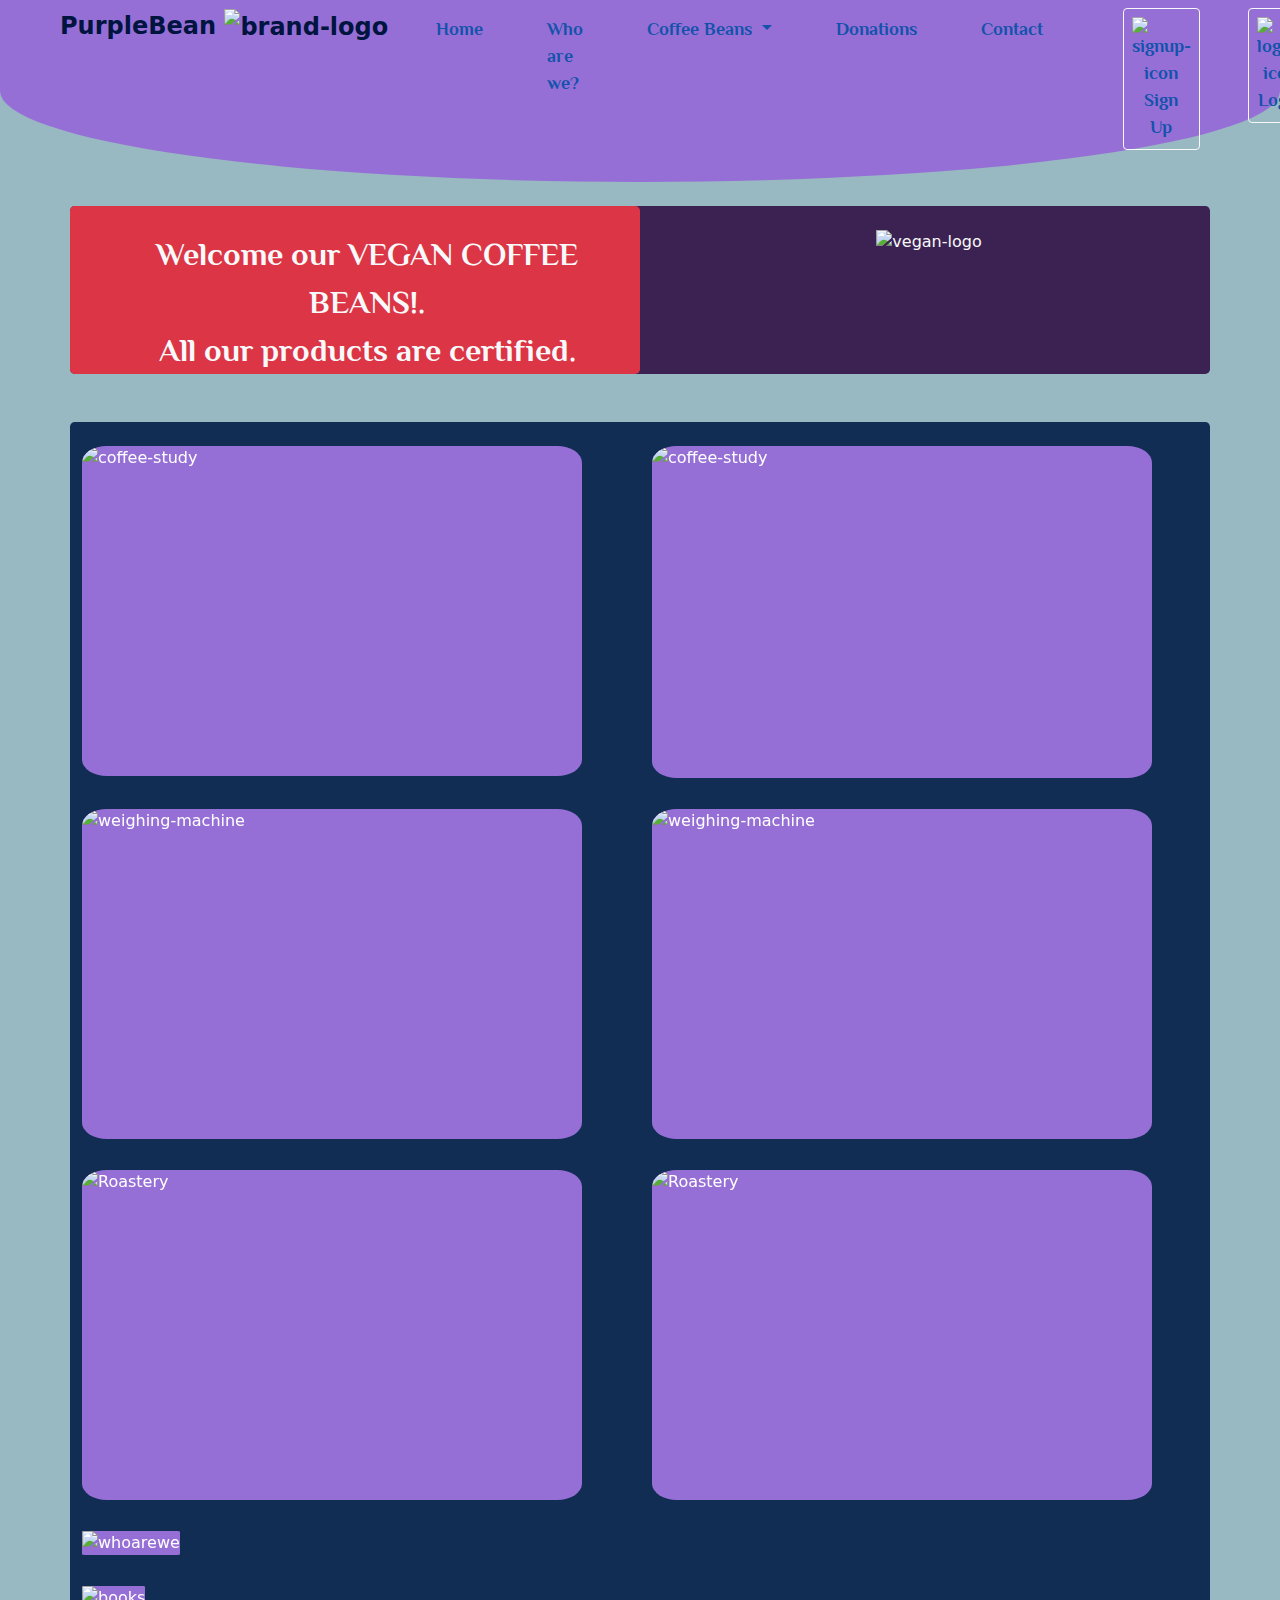
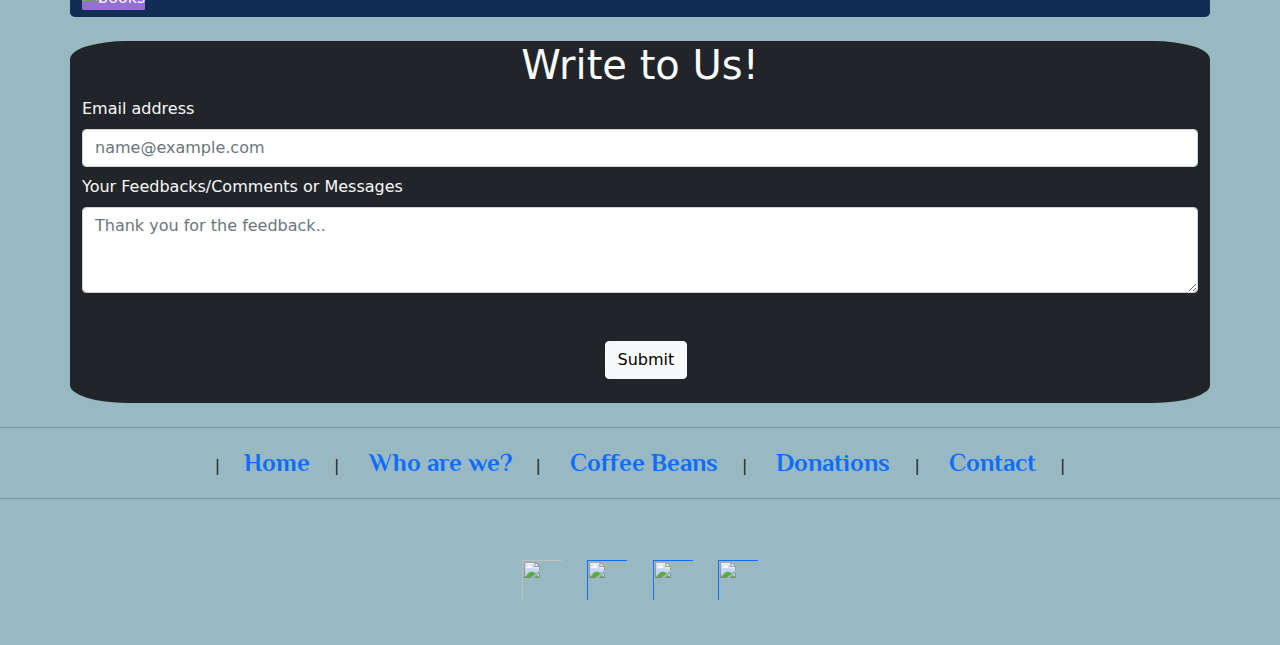
==== index.html @ 254420a0 "First Deployment!" ====
<!DOCTYPE html>
  <html lang="en">
    <head>
      <meta charset="UTF-8">
      <meta http-equiv="X-UA-Compatible" content="IE=edge">
      <meta name="viewport" content="width=device-width, initial-scale=1.0">
        <title>PurpleBean: Buy Daily Roasted Coffee!</title>
          <link rel="stylesheet" href="bootstrap.css" />
          <link rel="stylesheet" href="style.css" />
          <link rel="preconnect" href="https://fonts.googleapis.com">
          <link rel="preconnect" href="https://fonts.gstatic.com" crossorigin>
          <link href="https://fonts.googleapis.com/css2?family=Philosopher:ital@1&display=swap" rel="stylesheet">
          <link rel="stylesheet" href="icon.css">
          <link rel="stylesheet" href="imagehover.css" />
    </head>

    <!-- Menu Navbar -->
  <body>
    <div class="back">
    <nav class="navbar navbar-expand-lg covering">
      <div class="container-fluid"
      id="home">
        <button 
        class="navbar-toggler mx-auto" 
        type="button" 
        data-bs-toggle="collapse" 
        data-bs-target="#navbarSupportedContent" 
        aria-controls="navbarSupportedContent" 
        aria-expanded="false" 
        aria-label="Toggle navigation">
          <img 
          src="https://cdn3.iconfinder.com/data/icons/wpzoom-developer-icon-set/500/109-256.png" 
          alt="toggle-icon"
          class="coffee-toggle" />
        </button>
        <div class="collapse navbar-collapse" id="navbarSupportedContent">
          <ul class="navbar-nav mx-auto mb-4 ">
            <li class="nav-item me-5">
              <li class="nav-item me-5">
                <a class="navbar-brand me-2" href="#home">
                PurpleBean
                <img 
                src="https://cdn2.iconfinder.com/data/icons/barista/256/barista-icons_coffeepot-128.png" 
                alt="brand-logo" 
                class="coffee-pot">
              </a>
            </li>
            <li>
              <a 
              class="nav-link active me-5" 
              aria-current="page" 
              href="#home"
              >
              Home
            </a>
            </li>
            <li class="nav-item me-5">
              <a class="nav-link" 
              href="#whoarewe"
              >
              Who are we?
            </a>
            </li>
            <li class="nav-item me-5 dropdown">
              <a 
              class="nav-link dropdown-toggle" 
              href="#" id="navbarDropdown" 
              role="button" 
              data-bs-toggle="dropdown" 
              aria-expanded="false">
                Coffee Beans
              </a>
              <ul class="dropdown-menu" aria-labelledby="navbarDropdown">
                <li><a class="dropdown-item" href="#content1">ETHIOPIA</a></li>
                <li><a class="dropdown-item" href="#content2">GUATEMALA</a></li>
                <li><a class="dropdown-item" href="#content3">VENEZUELA</a></li>
                <li><a class="dropdown-item" href="#content4">COLOMBIA</a></li>
              </ul>
            </li>
            <li class="nav-item me-5">
              <a class="nav-link" href="#donations" tabindex="-1" aria-disabled="true">Donations</a>
            </li>
            <li class="nav-item me-5">
              <a 
              class="nav-link" 
              href="#exampleFormControlInput1" 
              tabindex="-1" 
              aria-disabled="true"
              >Contact</a>
            </li>
              <li class="nav-item me-5 personal ms-4">
                <button 
                href="#" 
                class="nav-link btn btn-outline-light"
                 tabindex="-1" 
                 aria-disabled="true"
                 ><img 
                 src="https://cdn0.iconfinder.com/data/icons/users-android-l-lollipop-icon-pack/24/add_user-512.png" 
                 alt="signup-icon" 
                 class="signup"
                 > <br />
                  Sign Up
              </button>
                </li>
              <li class="nav-item me-5 personal">
                <button 
                href="#" 
                class="nav-link btn btn-outline-light"
                 tabindex="-1" 
                 aria-disabled="true"
                 >
                 <img 
                 src="https://cdn0.iconfinder.com/data/icons/users-android-l-lollipop-icon-pack/24/user-512.png" 
                 alt="login-icon" 
                 class="login"
                 > <br />
                  Login
                </button>
              </li>
          </ul>
        </div>
      </div>
    </nav>
    <div class="container link-light rounded-3 hei">
      <div class="row mt-4 mb-5">
        <div class="col  bg-danger rounded-3">
          <p class="text-center m-auto welcome mt-4 ms-4">
            Welcome our VEGAN COFFEE BEANS!. <br />
            All our products are certified.
          </p>
        </div>
        <div class="col text-center m-auto mb-4 mt-3">
          <img 
            src="https://cdn.shortpixel.ai/spai4/w_300+q_lossless+ret_img+to_webp/https://www.v-label.eu/wp-content/uploads/2017/09/vegan_preview.png" 
            alt="vegan-logo"  
            class="veganlogo ms-2 mt-2 mb-2" /> 
        </div>
        
      </div>
    </div>
    <!-- Navbar Menu end-->

       <div class="container hei2 rounded-3">
        

            <!-- Content1  Espresso -->
            <div class="row">
            <div class="col firstContent mt-4" id="content1">
              <figure 
              class="content1 imghvr-zoom-out-flip-horiz"
              >
                <img 
                src="https://images.pexels.com/photos/4829072/pexels-photo-4829072.jpeg?auto=compress&cs=tinysrgb&dpr=2&h=650&w=940https://images.pexels.com/photos/4829080/pexels-photo-4829080.jpeg?auto=compress&cs=tinysrgb&dpr=1&w=500" 
                alt="coffee-study" 
                class="content1img"
                >
                <figcaption>
                  <h3 class="ih-fade-down ih-delay-sm text-center m-auto">
                    ETHIOPIA
                  </h3>
                  <h1 class="ih-zoom-in ih-delay-md mt-5 text-center text-warning">
                    <i><del>15$</del><br />
                    12.50$</i>
                    </h1>
                  <h3 class="text-center">
                    <button 
                    type="button"
                    class="btn btn-dark"
                    >SHOP NOW
                  </button><br /><br />250gr Espresso!</h3>
                </figcaption>
              </figure>
            </div>

            <!-- Content2 Filter Coffee -->
            <div class="col secondContent mt-4"
            id="content2">
              <figure 
              class="imghvr-shutter-out-diag-2 content2"
              >
                <img 
                src="https://images.pexels.com/photos/4829079/pexels-photo-4829079.jpeg?auto=compress&cs=tinysrgb&dpr=2&h=650&w=940" 
                alt="coffee-study" 
                class="content1img"
                >
                <figcaption>
                  <h3 class="ih-fade-down ih-delay-sm text-center m-auto">
                    GUATEMALA
                  </h3>
                  <h1 class="ih-zoom-in ih-delay-md mt-5 text-center text-warning">
                    <i><del>14$</del><br />
                    11.50$</i>
                    </h1>
                  <h3 class="text-center"><button
                    type="button"
                    class="btn btn-dark"
                    >SHOP NOW
                  </button> <br />250gr Filter Coffee!</u></h3>
                </figcaption>
              </figure>
            </div>
            </div>

            <div class="row">
              <div class="col thirdContent mt-4"
              id="content3">
                <figure 
                class="imghvr-flip-horiz content3"
                >
                  <img 
                  src="https://images.pexels.com/photos/9329115/pexels-photo-9329115.jpeg?auto=compress&cs=tinysrgb&dpr=2&h=650&w=940" 
                  alt="weighing-machine" 
                  class="content1img"
                  >
                  <figcaption>
                    <h3 class="ih-fade-down ih-delay-sm text-center m-auto">
                      VENEZUELA
                    </h3>
                    <h1 class="ih-zoom-in ih-delay-md mt-5 text-center text-warning">
                      <i><del>14$</del><br />
                      11.50$</i>
                      </h1>
                      <h3 class="text-center"><button 
                        type="button"
                        class="btn btn-dark"
                        >SHOP NOW
                      </button><br />250gr Filter Coffee!</u></h3>
                  </figcaption>
                </figure>
              </div>
              <div class="col thirdContent mt-4"
              id="content4">
                <figure 
                class="imghvr-flip-diag-1 content4"
                >
                  <img 
                  src="https://images.pexels.com/photos/4820654/pexels-photo-4820654.jpeg?auto=compress&cs=tinysrgb&h=750&w=1260" 
                  alt="weighing-machine" 
                  class="content1img"
                  >
                  <figcaption>
                    <h3 class="ih-fade-down ih-delay-sm text-center m-auto">
                      COLOMBIA
                    </h3>
                    <h1 class="ih-zoom-in ih-delay-md mt-5 text-center text-warning">
                      <i><del>12$</del><br />
                      10.50$</i>
                      </h1>
                      <h3 class="text-center"><button 
                        type="button"
                        class="btn btn-dark"
                        >SHOP NOW
                      </button> <br />250gr Filter Coffee!</h3>
                  </figcaption>
                </figure>
              </div>
            </div>
            <div class="row">
              <div class="col thirdContent mt-4 ">
                <figure 
                class="imghvr-fold-right content3"
                >
                  <img 
                  src="https://images.pexels.com/photos/894695/pexels-photo-894695.jpeg?auto=compress&cs=tinysrgb&dpr=2&h=650&w=940" 
                  alt="Roastery" 
                  class="content1img"
                  >
                  <figcaption>
                    <h2 class="ih-fade-down ih-delay-sm text-center m-auto">
                      Roastery Process
                    </h2>
                    <h4 class="text-center m-auto mt-5">Roastery is one of the biggest important and enjoyable step for us. Firstly because it smells delicious! <br /> We can call this is like oven in which the appetising cake is baked! <br /> And this is so exciting. </h4>
                    <h3 class="text-center m-auto mt-5">Come and bake us!:)</h3>
                  </figcaption>
                </figure>
              </div>
              <div class="col thirdContent mt-4 "
              id="donations">
                <figure 
                class="imghvr-blur content4"
                >
                  <img 
                  src="https://images.pexels.com/photos/6591164/pexels-photo-6591164.jpeg?auto=compress&cs=tinysrgb&dpr=2&h=650&w=940" 
                  alt="Roastery" 
                  class="content1img"
                  >
                  <figcaption>
                    <h2 class="ih-fade-down ih-delay-sm text-center m-auto">
                      Social Responsibilities and Donations!
                    </h2>
                    <h5 class="text-center m-auto mt-5">We give and accept some donations annualy.  <br />For Sustainable Agriculture and Farm donations. </h5>
                  </figcaption>
                </figure>
              </div>
            </div>
            <div class="row">
              <div class="col thirdContent mt-4"
              id="whoarewe">
                <figure 
                class="imghvr-shutter-in-horiz tinycafe"
                >
                  <img 
                  src="https://images.pexels.com/photos/4913361/pexels-photo-4913361.jpeg?auto=compress&cs=tinysrgb&dpr=2&h=650&w=940" 
                  alt="whoarewe" 
                  class="content2img"
                  >
                  <figcaption  class="who1">
                    <h3 class="m-auto mt-1 text-center who1">Who are we?</h3>
                    <h5 class="m-auto mt-1 text-center who1"><i>We are married couple who are doing their job very lovely. <br /> We are coming from the outside of this sector for job! <br /> (We dont use the "job" word actually, we generally call "passion" instead of this.)<br /> Both of us have Bachelor Degree in Social Sciences.<br /> At the same time one of us Teacher and the other one is also Insurer. <br /> We are waiting for you to the meet!</i></h5>
                    <h1 class="ih-fade-down ih-delay-sm text-center m-auto mt-1 who1">
                      COME VISIT US AT OUR PLACE!
                    </h1>
                    <h2 class="m-auto mt-1 text-center who1"><u>PurpleBean</u> <br />
                      R 80 <br />
                      Brussels <br />
                      BELGIUM</h2>
                  </figcaption>
                </figure>
              </div>
            </div>
            <div class="row">
              <div class="col thirdContent mt-4"
              id="whoarewe">
                <figure 
                class="imghvr-zoom-in tinycafe"
                >
                  <img 
                  src="https://images.pexels.com/photos/2765617/pexels-photo-2765617.jpeg?auto=compress&cs=tinysrgb&dpr=2&h=650&w=940" 
                  alt="books" 
                  class="content2img"
                  >
                  <figcaption  class="who1">
                    <h3 class="m-auto mt-1 text-center who1"><u>Second-hand Books</u></h3>
                    <h5 class="m-auto mt-1 text-center who1 mb-5">We also have a tiny bookshelf inside of our cafe so that <br /> you can purchase books and you can donate<br /> or send your books to us.<br /> Thus, we can supply them to new readers! </i></h5>
                    <h1 class="ih-fade-down ih-delay-sm text-center m-auto mt-1 who1">
                      <img 
                      src="https://cdn2.iconfinder.com/data/icons/font-awesome/1792/hand-o-down-256.png" 
                      alt=""
                      class="img-fluid secondhandbook"><u>
                        CONTACT US!
                      </u>
                    </h1>
                  </figcaption>
                </figure>
              </div>
            </div>
            </div>
            <!-- Contacts Area/Write Us -->
              <div class="container">
                <div class="col-md-12 mb-4 mt-4">
                  <div class="row contct bg-dark link-light">
                    <h1 class="text-center">Write to Us!</h1>
                    <div class="mb-2 ">
                      <label 
                      for="exampleFormControlInput1" 
                      class="form-label"
                      >Email address
                    </label>
                      <input 
                      type="email" 
                      class="form-control" 
                      id="exampleFormControlInput1" 
                      placeholder="name@example.com">
                    </div>
                    <div class="mb-5 ">
                      <label 
                      for="exampleFormControlTextarea1" 
                      class="form-label"
                      >Your Feedbacks/Comments or Messages
                    </label>
                      <textarea 
                      class="form-control" 
                      id="exampleFormControlTextarea1" 
                      rows="3"
                      placeholder="Thank you for the feedback.."
                      ></textarea>
                    </div>
                    <div class="col-md-1 m-auto mb-4">
                      <button
                      type="button"
                      class="btn btn-light "
                      >Submit
                    </button></div>
                  </div>
                </div>
              </div>
              <!--Footer -->
              <footer class="m-auto text-center">
                <hr />
                |<a href="#home" class="footer-1 m-lg-4">Home</a>|
                <a href="#whoarewe" class="footer-1 m-lg-4">Who are we?</a>|
                <a href="#navbarDropdown" class="footer-1 m-lg-4">Coffee Beans</a>|
                <a href="#donations" class="footer-1 m-lg-4">Donations</a>|
                <a href="#contact2" class="footer-1 m-lg-4">Contact</a>|
                <hr />
              </footer>
              <div 
              class="row m-auto justify-content-center"
              id="contact2"
              >
                <div class="col-md-12 m-auto text-center ">
                  <a href="#"><img src="https://cdn2.iconfinder.com/data/icons/social-media-2285/512/1_Linkedin_unofficial_colored_svg-256.png" alt="" class="logos"></a>
                  <a href=""><img src="https://cdn2.iconfinder.com/data/icons/social-media-2285/512/1_Instagram_colored_svg_1-128.png" alt="" class="logos"></i></a>
                  <a href=""><img src="https://cdn1.iconfinder.com/data/icons/logotypes/32/circle-facebook_-256.png" alt="" class="logos"></a>
                  <a href=""><img src="https://cdn1.iconfinder.com/data/icons/logotypes/32/twitter-256.png" alt=""  class="logos"></a>
              </div> 
       </div>
      </div>
    
          
        
      
 
    <script src="popper.js"></script>
    <script src="bootstrap.js"></script>  
    <script src="bootstrap.js.map"></script>
    <script src="script.js"></script>
  </body>
</html>
---- style.css ----
@import url("https://fonts.googleapis.com/css2?family=Righteous&display=swap");

.covering {
  background-color: #966fd6;
  border-bottom-left-radius: 50%;
  border-bottom-right-radius: 50%;
}
.nav-link {
  color: #1352ab;
  font-weight: bold;
  font-family: "Philosopher", sans-serif;
  font-size: large;
}
.navbar-brand {
  color: #001440;
  font-weight: bolder;
  font-size: x-large;
}

.dropdown-menu {
  background-color: #b7a5d9;
  font-weight: bolder;
  font-size: x-large;
  font-family: "Righteous", cursive;
  letter-spacing: 3px;
}

.nav-link:hover {
  color: violet;
}
.navbar-brand:hover {
  color: violet;
}

/*Responsive Options */
@media (max-width: 768px) {
  .covering {
    border-bottom-left-radius: 0%;
    border-bottom-right-radius: 0%;
  }
  .nav-item {
    margin-top: 15px;
    transition: all 0.9s ease;
    text-align: center;
  }
  .nav-link:hover {
    color: violet;
  }
  .dropdown-menu:hover {
    color: violet;
    font-family: "Philosopher", sans-serif;
    font-weight: bolder;
  }
  .nav-item:hover {
    padding-left: 40px;
  }
  .navbar-brand:hover {
    color: violet;
  }
  .nav-link {
    text-align: center;
  }
  .content1 {
    text-align: center;
  }
  .who1 {
    margin: 0%;
    padding: 0%;
    font-size: small;
    text-align: justify;
  }
  .secondhandbook {
    height: 100px;
    width: 100px;
  }
  .badge {
    font-size: 10px;
    transition: all 0.9s ease;
    font-family: "Philosopher", sans-serif;
  }
}
/*Responsive Options ends */

.coffee-pot {
  height: 50px;
  width: 50px;
}
.coffee-toggle {
  height: 50px;
  width: 50px;
}
.content1 {
  border-radius: 5%;
  height: 330px;
  width: 500px;
  margin-bottom: 30px;
}

.content2 {
  border-radius: 5%;
  height: 332px;
  width: 500px;
}

.content3 {
  border-radius: 5%;
  height: 330px;
  width: 500px;
}

.content4 {
  border-radius: 5%;
  height: 330px;
  width: 500px;
}
.tinycafe {
  border-radius: 3%;
}

.signup {
  height: 25px;
  width: 25px;
}
.login {
  height: 25px;
  width: 25px;
}
.veganlogo {
  height: 150px;
  width: 150px;
}

.welcome {
  font-size: xx-large;
  font-family: "Philosopher", sans-serif;
  font-weight: bolder;
}

.hei {
  background-color: #3c2252;
}
.hei2 {
  background-color: #112d54;
}

.contct {
  border-radius: 5%;
}

.logos {
  height: 50px;
  width: 50px;
  margin: 5px;
  padding: 5px;
  margin-bottom: 40px;
  margin-top: 40px;
}
.back {
  background-color: #98b8c2;
}

.footer-1 {
  font-size: 25px;
  transition: all 0.9s ease;
  font-family: "Philosopher", sans-serif;
  text-decoration: none;
  font-weight: bold;
}

.footer-1:hover {
  transition: all 0.9s ease;
  color: red;
}
---- icon.css ----
@font-face {
  font-family: 'icomoon';
  src:  url('fonts/icomoon.eot?p8j9nh');
  src:  url('fonts/icomoon.eot?p8j9nh#iefix') format('embedded-opentype'),
    url('fonts/icomoon.ttf?p8j9nh') format('truetype'),
    url('fonts/icomoon.woff?p8j9nh') format('woff'),
    url('fonts/icomoon.svg?p8j9nh#icomoon') format('svg');
  font-weight: normal;
  font-style: normal;
  font-display: block;
}

[class^="icon-"], [class*=" icon-"] {
  /* use !important to prevent issues with browser extensions that change fonts */
  font-family: 'icomoon' !important;
  speak: never;
  font-style: normal;
  font-weight: normal;
  font-variant: normal;
  text-transform: none;
  line-height: 1;

  /* Better Font Rendering =========== */
  -webkit-font-smoothing: antialiased;
  -moz-osx-font-smoothing: grayscale;
}

.icon-coffee:before {
  content: "\e901";
}
.icon-PurpleBean:before {
  content: "\e9a2";
}
.icon-buymeacoffee:before {
  content: "\e900";
  color: #ff813f;
}
---- imagehover.css ----
@charset "UTF-8";
/*!
 * ImageHover.css - http://www.imagehover.io
 * Version 2.0
 * Author: Ciarán Walsh

 * Made available under a MIT License:
 * http://www.opensource.org/licenses/mit-license.php

 */
[class^="imghvr-"],
[class*=" imghvr-"] {
    position: relative;
    display: inline-block;
    margin: 0;
    max-width: 100%;
    background: rgba(0, 151, 19, 0.1);
    background-color: #966FD6;
    color: #fff;
    overflow: hidden;
    -webkit-backface-visibility: hidden;
    backface-visibility: hidden;
    -moz-osx-font-smoothing: grayscale;
    -webkit-transform: translateZ(0);
            transform: translateZ(0);
}

[class^="imghvr-"] > img,
[class*=" imghvr-"] > img {
    vertical-align: top;
    max-width: 100%;
}

[class^="imghvr-"] figcaption,
[class*=" imghvr-"] figcaption {
    background-color: #966FD6;
    padding: 30px;
    position: absolute;
    top: 0;
    bottom: 0;
    left: 0;
    right: 0;
    color: #001440;
}

[class^="imghvr-"] figcaption h1,
[class^="imghvr-"] figcaption h2,
[class^="imghvr-"] figcaption h3,
[class^="imghvr-"] figcaption h4,
[class^="imghvr-"] figcaption h5,
[class^="imghvr-"] figcaption h6,
[class*=" imghvr-"] figcaption h1,
[class*=" imghvr-"] figcaption h2,
[class*=" imghvr-"] figcaption h3,
[class*=" imghvr-"] figcaption h4,
[class*=" imghvr-"] figcaption h5,
[class*=" imghvr-"] figcaption h6 {
    color: black;
}

[class^="imghvr-"] a,
[class*=" imghvr-"] a {
    position: absolute;
    top: 0;
    bottom: 0;
    left: 0;
    right: 0;
    z-index: 1;
}

[class^="imghvr-"],
[class*=" imghvr-"],
[class^="imghvr-"]:before,
[class^="imghvr-"]:after,
[class*=" imghvr-"]:before,
[class*=" imghvr-"]:after,
[class^="imghvr-"] *,
[class*=" imghvr-"] *,
[class^="imghvr-"] *:before,
[class^="imghvr-"] *:after,
[class*=" imghvr-"] *:before,
[class*=" imghvr-"] *:after {
    box-sizing: border-box;
    transition: all 0.35s ease;
}

/* imghvr-fade-*
   ----------------------------- */
[class^="imghvr-fade"] figcaption,
[class*=" imghvr-fade"] figcaption {
    opacity: 0;
}

[class^="imghvr-fade"]:hover figcaption,
[class*=" imghvr-fade"]:hover figcaption {
    opacity: 1;
}

[class^="imghvr-fade"]:hover > img,
[class^="imghvr-fade"]:hover figcaption,
[class*=" imghvr-fade"]:hover > img,
[class*=" imghvr-fade"]:hover figcaption {
    -webkit-transform: translate(0, 0);
            transform: translate(0, 0);
}

/* imghvr-fade
   ----------------------------- */
/* imghvr-fade-in-up
   ----------------------------- */
.imghvr-fade-in-up figcaption {
    -webkit-transform: translate(0, 15%);
            transform: translate(0, 15%);
}

/* imghvr-fade-in-down
   ----------------------------- */
.imghvr-fade-in-down figcaption {
    -webkit-transform: translate(0, -15%);
            transform: translate(0, -15%);
}

/* imghvr-fade-in-left
   ----------------------------- */
.imghvr-fade-in-left figcaption {
    -webkit-transform: translate(-15%, 0);
            transform: translate(-15%, 0);
}

/* imghvr-fade-in-right
   ----------------------------- */
.imghvr-fade-in-right figcaption {
    -webkit-transform: translate(15%, 0);
            transform: translate(15%, 0);
}

/* imghvr-push-*
   ----------------------------- */
[class^="imghvr-push-"]:hover figcaption,
[class*=" imghvr-push-"]:hover figcaption {
    -webkit-transform: translate(0, 0);
            transform: translate(0, 0);
}

/* imghvr-push-up
   ----------------------------- */
.imghvr-push-up figcaption {
    -webkit-transform: translateY(100%);
            transform: translateY(100%);
}

.imghvr-push-up:hover > img {
    -webkit-transform: translateY(-100%);
            transform: translateY(-100%);
}

/* imghvr-push-down
   ----------------------------- */
.imghvr-push-down figcaption {
    -webkit-transform: translateY(-100%);
            transform: translateY(-100%);
}

.imghvr-push-down:hover > img {
    -webkit-transform: translateY(100%);
            transform: translateY(100%);
}

/* imghvr-push-left
   ----------------------------- */
.imghvr-push-left figcaption {
    -webkit-transform: translateX(100%);
            transform: translateX(100%);
}

.imghvr-push-left:hover > img {
    -webkit-transform: translateX(-100%);
            transform: translateX(-100%);
}

/* imghvr-push--right
   ----------------------------- */
.imghvr-push-right figcaption {
    -webkit-transform: translateX(-100%);
            transform: translateX(-100%);
}

.imghvr-push-right:hover > img {
    -webkit-transform: translateX(100%);
            transform: translateX(100%);
}

/* imghvr-slide-*
   ----------------------------- */
[class^="imghvr-slide-"]:hover figcaption,
[class*=" imghvr-slide-"]:hover figcaption {
    -webkit-transform: translate(0, 0);
            transform: translate(0, 0);
}

/* imghvr-slide-up
   ----------------------------- */
.imghvr-slide-up figcaption {
    -webkit-transform: translateY(100%);
            transform: translateY(100%);
}

/* imghvr-slide-down
   ----------------------------- */
.imghvr-slide-down figcaption {
    -webkit-transform: translateY(-100%);
            transform: translateY(-100%);
}

/* imghvr-slide-left
   ----------------------------- */
.imghvr-slide-left figcaption {
    -webkit-transform: translateX(100%);
            transform: translateX(100%);
}

/* imghvr-slide-right
   ----------------------------- */
.imghvr-slide-right figcaption {
    -webkit-transform: translateX(-100%);
            transform: translateX(-100%);
}

/* imghvr-slide-top-left
   ----------------------------- */
.imghvr-slide-top-left figcaption {
    -webkit-transform: translate(-100%, -100%);
            transform: translate(-100%, -100%);
}

/* imghvr-slide-top-right
   ----------------------------- */
.imghvr-slide-top-right figcaption {
    -webkit-transform: translate(100%, -100%);
            transform: translate(100%, -100%);
}

/* imghvr-slide-bottom-left
   ----------------------------- */
.imghvr-slide-bottom-left figcaption {
    -webkit-transform: translate(-100%, 100%);
            transform: translate(-100%, 100%);
}

/* imghvr-slide-bottom-right
   ----------------------------- */
.imghvr-slide-bottom-right figcaption {
    -webkit-transform: translate(100%, 100%);
            transform: translate(100%, 100%);
}

/* imghvr-reveal-*
   ----------------------------- */
[class^="imghvr-reveal-"]:before,
[class*=" imghvr-reveal-"]:before {
    position: absolute;
    top: 0;
    bottom: 0;
    left: 0;
    right: 0;
    content: "";
    background-color: #135796;
}

[class^="imghvr-reveal-"] figcaption,
[class*=" imghvr-reveal-"] figcaption {
    opacity: 0;
}

[class^="imghvr-reveal-"]:hover:before,
[class*=" imghvr-reveal-"]:hover:before {
    -webkit-transform: translate(0, 0);
            transform: translate(0, 0);
}

[class^="imghvr-reveal-"]:hover figcaption,
[class*=" imghvr-reveal-"]:hover figcaption {
    opacity: 1;
    transition-delay: 0.21s;
}

/* imghvr-reveal-up
   ----------------------------- */
.imghvr-reveal-up:before {
    -webkit-transform: translateY(100%);
            transform: translateY(100%);
}

/* imghvr-reveal-down
   ----------------------------- */
.imghvr-reveal-down:before {
    -webkit-transform: translateY(-100%);
            transform: translateY(-100%);
}

/* imghvr-reveal-left
   ----------------------------- */
.imghvr-reveal-left:before {
    -webkit-transform: translateX(100%);
            transform: translateX(100%);
}

/* imghvr-reveal-right
   ----------------------------- */
.imghvr-reveal-right:before {
    -webkit-transform: translateX(-100%);
            transform: translateX(-100%);
}

/* imghvr-reveal-top-left
   ----------------------------- */
.imghvr-reveal-top-left:before {
    -webkit-transform: translate(-100%, -100%);
            transform: translate(-100%, -100%);
}

/* imghvr-reveal-top-right
   ----------------------------- */
.imghvr-reveal-top-right:before {
    -webkit-transform: translate(100%, -100%);
            transform: translate(100%, -100%);
}

/* imghvr-reveal-bottom-left
   ----------------------------- */
.imghvr-reveal-bottom-left:before {
    -webkit-transform: translate(-100%, 100%);
            transform: translate(-100%, 100%);
}

/* imghvr-reveal-bottom-right
   ----------------------------- */
.imghvr-reveal-bottom-right:before {
    -webkit-transform: translate(100%, 100%);
            transform: translate(100%, 100%);
}

/* imghvr-hinge-*
   ----------------------------- */
[class^="imghvr-hinge-"],
[class*=" imghvr-hinge-"] {
    -webkit-perspective: 50em;
            perspective: 50em;
}

[class^="imghvr-hinge-"] figcaption,
[class*=" imghvr-hinge-"] figcaption {
    opacity: 0;
    z-index: 1;
}

[class^="imghvr-hinge-"]:hover img,
[class*=" imghvr-hinge-"]:hover img {
    opacity: 0;
}

[class^="imghvr-hinge-"]:hover figcaption,
[class*=" imghvr-hinge-"]:hover figcaption {
    opacity: 1;
    transition-delay: 0.21s;
}

/* imghvr-hinge-up
   ----------------------------- */
.imghvr-hinge-up img {
    -webkit-transform-origin: 50% 0%;
            transform-origin: 50% 0%;
}

.imghvr-hinge-up figcaption {
    -webkit-transform: rotateX(90deg);
            transform: rotateX(90deg);
    -webkit-transform-origin: 50% 100%;
            transform-origin: 50% 100%;
}

.imghvr-hinge-up:hover > img {
    -webkit-transform: rotateX(-90deg);
            transform: rotateX(-90deg);
}

.imghvr-hinge-up:hover figcaption {
    -webkit-transform: rotateX(0);
            transform: rotateX(0);
}

/* imghvr-hinge-down
   ----------------------------- */
.imghvr-hinge-down img {
    -webkit-transform-origin: 50% 100%;
            transform-origin: 50% 100%;
}

.imghvr-hinge-down figcaption {
    -webkit-transform: rotateX(-90deg);
            transform: rotateX(-90deg);
    -webkit-transform-origin: 50% -50%;
            transform-origin: 50% -50%;
}

.imghvr-hinge-down:hover > img {
    -webkit-transform: rotateX(90deg);
            transform: rotateX(90deg);
    opacity: 0;
}

.imghvr-hinge-down:hover figcaption {
    -webkit-transform: rotateX(0);
            transform: rotateX(0);
}

/* imghvr-hinge-left
   ----------------------------- */
.imghvr-hinge-left img {
    -webkit-transform-origin: 0% 50%;
            transform-origin: 0% 50%;
}

.imghvr-hinge-left figcaption {
    -webkit-transform: rotateY(-90deg);
            transform: rotateY(-90deg);
    -webkit-transform-origin: 100% 50%;
            transform-origin: 100% 50%;
}

.imghvr-hinge-left:hover > img {
    -webkit-transform: rotateY(90deg);
            transform: rotateY(90deg);
}

.imghvr-hinge-left:hover figcaption {
    -webkit-transform: rotateY(0);
            transform: rotateY(0);
}

/* imghvr-hinge-right
   ----------------------------- */
.imghvr-hinge-right img {
    -webkit-transform-origin: 100% 50%;
            transform-origin: 100% 50%;
}

.imghvr-hinge-right figcaption {
    -webkit-transform: rotateY(90deg);
            transform: rotateY(90deg);
    -webkit-transform-origin: 0 50%;
            transform-origin: 0 50%;
}

.imghvr-hinge-right:hover > img {
    -webkit-transform: rotateY(-90deg);
            transform: rotateY(-90deg);
}

.imghvr-hinge-right:hover figcaption {
    -webkit-transform: rotateY(0);
            transform: rotateY(0);
}

/* imghvr-flip-*
   ----------------------------- */
[class^="imghvr-flip-"],
[class*=" imghvr-flip-"] {
    -webkit-perspective: 50em;
            perspective: 50em;
}

[class^="imghvr-flip-"] img,
[class*=" imghvr-flip-"] img {
    -webkit-backface-visibility: hidden;
            backface-visibility: hidden;
}

[class^="imghvr-flip-"] figcaption,
[class*=" imghvr-flip-"] figcaption {
    opacity: 0;
}

[class^="imghvr-flip-"]:hover > img,
[class*=" imghvr-flip-"]:hover > img {
    opacity: 0;
}

[class^="imghvr-flip-"]:hover figcaption,
[class*=" imghvr-flip-"]:hover figcaption {
    opacity: 1;
    transition-delay: 0.14s;
}

/* imghvr-flip-horiz
   ----------------------------- */
.imghvr-flip-horiz figcaption {
    -webkit-transform: rotateX(90deg);
            transform: rotateX(90deg);
    -webkit-transform-origin: 0% 50%;
            transform-origin: 0% 50%;
}

.imghvr-flip-horiz:hover img {
    -webkit-transform: rotateX(-180deg);
            transform: rotateX(-180deg);
}

.imghvr-flip-horiz:hover figcaption {
    -webkit-transform: rotateX(0deg);
            transform: rotateX(0deg);
}

/* imghvr-flip-vert
   ----------------------------- */
.imghvr-flip-vert figcaption {
    -webkit-transform: rotateY(90deg);
            transform: rotateY(90deg);
    -webkit-transform-origin: 50% 0%;
            transform-origin: 50% 0%;
}

.imghvr-flip-vert:hover > img {
    -webkit-transform: rotateY(-180deg);
            transform: rotateY(-180deg);
}

.imghvr-flip-vert:hover figcaption {
    -webkit-transform: rotateY(0deg);
            transform: rotateY(0deg);
}

/* imghvr-flip-diag-1
   ----------------------------- */
.imghvr-flip-diag-1 figcaption {
    -webkit-transform: rotate3d(1, -1, 0, 100deg);
            transform: rotate3d(1, -1, 0, 100deg);
}

.imghvr-flip-diag-1:hover > img {
    -webkit-transform: rotate3d(-1, 1, 0, 100deg);
            transform: rotate3d(-1, 1, 0, 100deg);
}

.imghvr-flip-diag-1:hover figcaption {
    -webkit-transform: rotate3d(0, 0, 0, 0deg);
            transform: rotate3d(0, 0, 0, 0deg);
}

/* imghvr-flip-diag-2
   ----------------------------- */
.imghvr-flip-diag-2 figcaption {
    -webkit-transform: rotate3d(1, 1, 0, 100deg);
            transform: rotate3d(1, 1, 0, 100deg);
}

.imghvr-flip-diag-2:hover > img {
    -webkit-transform: rotate3d(-1, -1, 0, 100deg);
            transform: rotate3d(-1, -1, 0, 100deg);
}

.imghvr-flip-diag-2:hover figcaption {
    -webkit-transform: rotate3d(0, 0, 0, 0deg);
            transform: rotate3d(0, 0, 0, 0deg);
}

/* imghvr-shutter-out-*
   ----------------------------- */
[class^="imghvr-shutter-out-"]:before,
[class*=" imghvr-shutter-out-"]:before {
    background: #135796;
    position: absolute;
    content: "";
    transition-delay: 0.105s;
}

[class^="imghvr-shutter-out-"] figcaption,
[class*=" imghvr-shutter-out-"] figcaption {
    opacity: 0;
    transition-delay: 0s;
}

[class^="imghvr-shutter-out-"]:hover:before,
[class*=" imghvr-shutter-out-"]:hover:before {
    transition-delay: 0s;
}

[class^="imghvr-shutter-out-"]:hover figcaption,
[class*=" imghvr-shutter-out-"]:hover figcaption {
    opacity: 1;
    transition-delay: 0.105s;
}

/* imghvr-shutter-out-horiz
   ----------------------------- */
.imghvr-shutter-out-horiz:before {
    left: 50%;
    right: 50%;
    top: 0;
    bottom: 0;
}

.imghvr-shutter-out-horiz:hover:before {
    left: 0;
    right: 0;
}

/* imghvr-shutter-out-vert
   ----------------------------- */
.imghvr-shutter-out-vert:before {
    top: 50%;
    bottom: 50%;
    left: 0;
    right: 0;
}

.imghvr-shutter-out-vert:hover:before {
    top: 0;
    bottom: 0;
}

/* imghvr-shutter-out-diag-1
   ----------------------------- */
.imghvr-shutter-out-diag-1:before {
    top: 50%;
    bottom: 50%;
    left: -35%;
    right: -35%;
    -webkit-transform: rotate(45deg);
            transform: rotate(45deg);
}

.imghvr-shutter-out-diag-1:hover:before {
    top: -35%;
    bottom: -35%;
}

/* imghvr-shutter-out-diag-2
   ----------------------------- */
.imghvr-shutter-out-diag-2:before {
    top: 50%;
    bottom: 50%;
    left: -35%;
    right: -35%;
    -webkit-transform: rotate(-45deg);
            transform: rotate(-45deg);
}

.imghvr-shutter-out-diag-2:hover:before {
    top: -35%;
    bottom: -35%;
}

/* imghvr-shutter-in-*
   ----------------------------- */
[class^="imghvr-shutter-in-"]:after, [class^="imghvr-shutter-in-"]:before,
[class*=" imghvr-shutter-in-"]:after,
[class*=" imghvr-shutter-in-"]:before {
    background: #135796;
    position: absolute;
    content: "";
}

[class^="imghvr-shutter-in-"]:after,
[class*=" imghvr-shutter-in-"]:after {
    top: 0;
    left: 0;
}

[class^="imghvr-shutter-in-"]:before,
[class*=" imghvr-shutter-in-"]:before {
    right: 0;
    bottom: 0;
}

[class^="imghvr-shutter-in-"] figcaption,
[class*=" imghvr-shutter-in-"] figcaption {
    opacity: 0;
    z-index: 1;
}

[class^="imghvr-shutter-in-"]:hover figcaption,
[class*=" imghvr-shutter-in-"]:hover figcaption {
    opacity: 1;
    transition-delay: 0.21s;
}

/* imghvr-shutter-in-horiz
   ----------------------------- */
.imghvr-shutter-in-horiz:after, .imghvr-shutter-in-horiz:before {
    width: 0;
    height: 100%;
}

.imghvr-shutter-in-horiz:hover:after, .imghvr-shutter-in-horiz:hover:before {
    width: 50%;
}

/* imghvr-shutter-in-vert
   ----------------------------- */
.imghvr-shutter-in-vert:after, .imghvr-shutter-in-vert:before {
    height: 0;
    width: 100%;
}

.imghvr-shutter-in-vert:hover:after, .imghvr-shutter-in-vert:hover:before {
    height: 50%;
}

/* imghvr-shutter-in-out-horiz
   ----------------------------- */
.imghvr-shutter-in-out-horiz:after, .imghvr-shutter-in-out-horiz:before {
    width: 0;
    height: 100%;
    opacity: 0.75;
}

.imghvr-shutter-in-out-horiz:hover:after, .imghvr-shutter-in-out-horiz:hover:before {
    width: 100%;
}

/* imghvr-shutter-in-out-vert
   ----------------------------- */
.imghvr-shutter-in-out-vert:after, .imghvr-shutter-in-out-vert:before {
    height: 0;
    width: 100%;
    opacity: 0.75;
}

.imghvr-shutter-in-out-vert:hover:after, .imghvr-shutter-in-out-vert:hover:before {
    height: 100%;
}

/* imghvr-shutter-in-out-diag-1
   ----------------------------- */
.imghvr-shutter-in-out-diag-1:after, .imghvr-shutter-in-out-diag-1:before {
    width: 200%;
    height: 200%;
    transition: all 0.6s ease;
    opacity: 0.75;
}

.imghvr-shutter-in-out-diag-1:after {
    -webkit-transform: skew(-45deg) translateX(-150%);
            transform: skew(-45deg) translateX(-150%);
}

.imghvr-shutter-in-out-diag-1:before {
    -webkit-transform: skew(-45deg) translateX(150%);
            transform: skew(-45deg) translateX(150%);
}

.imghvr-shutter-in-out-diag-1:hover:after {
    -webkit-transform: skew(-45deg) translateX(-50%);
            transform: skew(-45deg) translateX(-50%);
}

.imghvr-shutter-in-out-diag-1:hover:before {
    -webkit-transform: skew(-45deg) translateX(50%);
            transform: skew(-45deg) translateX(50%);
}

/* imghvr-shutter-in-out-diag-2
   ----------------------------- */
.imghvr-shutter-in-out-diag-2:after, .imghvr-shutter-in-out-diag-2:before {
    width: 200%;
    height: 200%;
    transition: all 0.6s ease;
    opacity: 0.75;
}

.imghvr-shutter-in-out-diag-2:after {
    -webkit-transform: skew(45deg) translateX(-100%);
            transform: skew(45deg) translateX(-100%);
}

.imghvr-shutter-in-out-diag-2:before {
    -webkit-transform: skew(45deg) translateX(100%);
            transform: skew(45deg) translateX(100%);
}

.imghvr-shutter-in-out-diag-2:hover:after {
    -webkit-transform: skew(45deg) translateX(0%);
            transform: skew(45deg) translateX(0%);
}

.imghvr-shutter-in-out-diag-2:hover:before {
    -webkit-transform: skew(45deg) translateX(0%);
            transform: skew(45deg) translateX(0%);
}

/* imghvr-switch-*
   ----------------------------- */
[class^='imghvr-switch-'] > img,
[class^='imghvr-switch-'] figcaption,
[class*=' imghvr-switch-'] > img,
[class*=' imghvr-switch-'] figcaption {
    transition-timing-function: cubic-bezier(0.645, 0.045, 0.355, 1);
}

[class^='imghvr-switch-']:hover figcaption,
[class*=' imghvr-switch-']:hover figcaption {
    -webkit-transform: translate(0, 0);
            transform: translate(0, 0);
}

/* imghvr-switch-up
   ----------------------------- */
.imghvr-switch-up figcaption {
    -webkit-transform: translateY(100%);
            transform: translateY(100%);
}

.imghvr-switch-up:hover > img {
    -webkit-transform: translateY(100%);
            transform: translateY(100%);
}

/* imghvr-switch-down
   ----------------------------- */
.imghvr-switch-down figcaption {
    -webkit-transform: translateY(-100%);
            transform: translateY(-100%);
}

.imghvr-switch-down:hover > img {
    -webkit-transform: translateY(-100%);
            transform: translateY(-100%);
}

/* imghvr-switch-left
   ----------------------------- */
.imghvr-switch-left figcaption {
    -webkit-transform: translateX(100%);
            transform: translateX(100%);
}

.imghvr-switch-left:hover > img {
    -webkit-transform: translateX(100%);
            transform: translateX(100%);
}

/* imghvr-switch-right
   ----------------------------- */
.imghvr-switch-right figcaption {
    -webkit-transform: translateX(-100%);
            transform: translateX(-100%);
}

.imghvr-switch-right:hover > img {
    -webkit-transform: translateX(-100%);
            transform: translateX(-100%);
}

/* imghvr-pivot-in*
   ----------------------------- */
[class^='imghvr-pivot-in'] figcaption,
[class*=' imghvr-pivot-in'] figcaption {
    background-color: #135796;
}

[class^='imghvr-pivot-in']:hover figcaption,
[class*=' imghvr-pivot-in']:hover figcaption {
    -webkit-transform: rotate(0deg);
            transform: rotate(0deg);
}

/* imghvr-pivot-in-top-left*
   ----------------------------- */
.imghvr-pivot-in-top-left figcaption {
    -webkit-transform: rotate(90deg);
            transform: rotate(90deg);
    -webkit-transform-origin: 0 0;
            transform-origin: 0 0;
}

/* imghvr-pivot-in-top-right*
   ----------------------------- */
.imghvr-pivot-in-top-right figcaption {
    -webkit-transform: rotate(-90deg);
            transform: rotate(-90deg);
    -webkit-transform-origin: 100% 0;
            transform-origin: 100% 0;
}

/* imghvr-pivot-in-bottom-left*
   ----------------------------- */
.imghvr-pivot-in-bottom-left figcaption {
    -webkit-transform: rotate(-90deg);
            transform: rotate(-90deg);
    -webkit-transform-origin: 0 100%;
            transform-origin: 0 100%;
}

/* imghvr-pivot-in-bottom-right*
   ----------------------------- */
.imghvr-pivot-in-bottom-right figcaption {
    -webkit-transform: rotate(90deg);
            transform: rotate(90deg);
    -webkit-transform-origin: 100% 100%;
            transform-origin: 100% 100%;
}

/* imghvr-pivot-out-*
   ----------------------------- */
[class^='imghvr-pivot-out'] > img,
[class*=' imghvr-pivot-out'] > img {
    -webkit-transform: rotate(0deg);
            transform: rotate(0deg);
}

[class^='imghvr-pivot-out'] figcaption,
[class*=' imghvr-pivot-out'] figcaption {
    background-color: #135796;
    z-index: -1;
}

/* imghvr-pivot-out-top-left*
   ----------------------------- */
.imghvr-pivot-out-top-left > img {
    -webkit-transform-origin: 0 0;
            transform-origin: 0 0;
}

.imghvr-pivot-out-top-left:hover > img {
    -webkit-transform: rotate(90deg);
            transform: rotate(90deg);
}

/* imghvr-pivot-out-top-right*
   ----------------------------- */
.imghvr-pivot-out-top-right > img {
    -webkit-transform-origin: 100% 0;
            transform-origin: 100% 0;
}

.imghvr-pivot-out-top-right:hover > img {
    -webkit-transform: rotate(-90deg);
            transform: rotate(-90deg);
}

/* imghvr-pivot-out-bottom-left*
   ----------------------------- */
.imghvr-pivot-out-bottom-left > img {
    -webkit-transform-origin: 0 100%;
            transform-origin: 0 100%;
}

.imghvr-pivot-out-bottom-left:hover > img {
    -webkit-transform: rotate(-90deg);
            transform: rotate(-90deg);
}

/* imghvr-pivot-out-bottom-right*
   ----------------------------- */
.imghvr-pivot-out-bottom-right > img {
    -webkit-transform-origin: 100% 100%;
            transform-origin: 100% 100%;
}

.imghvr-pivot-out-bottom-right:hover > img {
    -webkit-transform: rotate(90deg);
            transform: rotate(90deg);
}

/* imghvr-fold*
   ----------------------------- */
[class^="imghvr-fold"],
[class*=" imghvr-fold"] {
    -webkit-perspective: 50em;
            perspective: 50em;
}

[class^="imghvr-fold"] img,
[class*=" imghvr-fold"] img {
    -webkit-transform-origin: 50% 0%;
            transform-origin: 50% 0%;
}

[class^="imghvr-fold"] figcaption,
[class*=" imghvr-fold"] figcaption {
    z-index: 1;
    opacity: 0;
}

[class^="imghvr-fold"]:hover > img,
[class*=" imghvr-fold"]:hover > img {
    opacity: 0;
    transition-delay: 0;
}

[class^="imghvr-fold"]:hover figcaption,
[class*=" imghvr-fold"]:hover figcaption {
    -webkit-transform: rotateX(0) translate3d(0, 0%, 0) scale(1);
            transform: rotateX(0) translate3d(0, 0%, 0) scale(1);
    opacity: 1;
    transition-delay: 0.21s;
}

/* imghvr-fold-up
   ----------------------------- */
.imghvr-fold-up > img {
    -webkit-transform-origin: 50% 0%;
            transform-origin: 50% 0%;
}

.imghvr-fold-up figcaption {
    -webkit-transform: rotateX(-90deg) translate3d(0%, -50%, 0) scale(0.6);
            transform: rotateX(-90deg) translate3d(0%, -50%, 0) scale(0.6);
    -webkit-transform-origin: 50% 100%;
            transform-origin: 50% 100%;
}

.imghvr-fold-up:hover > img {
    -webkit-transform: rotateX(90deg) scale(0.6) translateY(50%);
            transform: rotateX(90deg) scale(0.6) translateY(50%);
}

/* imghvr-fold-down
   ----------------------------- */
.imghvr-fold-down > img {
    -webkit-transform-origin: 50% 100%;
            transform-origin: 50% 100%;
}

.imghvr-fold-down figcaption {
    -webkit-transform: rotateX(90deg) translate3d(0%, 50%, 0) scale(0.6);
            transform: rotateX(90deg) translate3d(0%, 50%, 0) scale(0.6);
    -webkit-transform-origin: 50% 0%;
            transform-origin: 50% 0%;
}

.imghvr-fold-down:hover > img {
    -webkit-transform: rotateX(-90deg) scale(0.6) translateY(-50%);
            transform: rotateX(-90deg) scale(0.6) translateY(-50%);
}

/* imghvr-fold-left
   ----------------------------- */
.imghvr-fold-left > img {
    -webkit-transform-origin: 0% 50%;
            transform-origin: 0% 50%;
}

.imghvr-fold-left figcaption {
    -webkit-transform: rotateY(90deg) translate3d(-50%, 0%, 0) scale(0.6);
            transform: rotateY(90deg) translate3d(-50%, 0%, 0) scale(0.6);
    -webkit-transform-origin: 100% 50%;
            transform-origin: 100% 50%;
}

.imghvr-fold-left:hover > img {
    -webkit-transform: rotateY(-90deg) scale(0.6) translateX(50%);
            transform: rotateY(-90deg) scale(0.6) translateX(50%);
}

/* imghvr-fold-right
   ----------------------------- */
.imghvr-fold-right > img {
    -webkit-transform-origin: 100% 50%;
            transform-origin: 100% 50%;
}

.imghvr-fold-right figcaption {
    -webkit-transform: rotateY(-90deg) translate3d(50%, 0%, 0) scale(0.6);
            transform: rotateY(-90deg) translate3d(50%, 0%, 0) scale(0.6);
    -webkit-transform-origin: 0 50%;
            transform-origin: 0 50%;
}

.imghvr-fold-right:hover > img {
    -webkit-transform: rotateY(90deg) scale(0.6) translateX(-50%);
            transform: rotateY(90deg) scale(0.6) translateX(-50%);
}

/* imghvr-zoom-in
   ----------------------------- */
.imghvr-zoom-in figcaption {
    opacity: 0;
    -webkit-transform: scale(0.5);
            transform: scale(0.5);
}

.imghvr-zoom-in:hover figcaption {
    -webkit-transform: scale(1);
            transform: scale(1);
    opacity: 1;
}

/* imghvr-zoom-out*
   ----------------------------- */
[class^="imghvr-zoom-out"] figcaption,
[class*=" imghvr-zoom-out"] figcaption {
    -webkit-transform: scale(0.5);
            transform: scale(0.5);
    -webkit-transform-origin: 50% 50%;
            transform-origin: 50% 50%;
    opacity: 0;
}

[class^="imghvr-zoom-out"]:hover figcaption, [class^="imghvr-zoom-out"].hover figcaption,
[class*=" imghvr-zoom-out"]:hover figcaption,
[class*=" imghvr-zoom-out"].hover figcaption {
    -webkit-transform: scale(1);
            transform: scale(1);
    opacity: 1;
    transition-delay: 0.35s;
}

/* imghvr-zoom-out
   ----------------------------- */
.imghvr-zoom-out:hover > img {
    -webkit-transform: scale(0.5);
            transform: scale(0.5);
    opacity: 0;
}

/* imghvr-zoom-out-up
   ----------------------------- */
.imghvr-zoom-out-up:hover > img, .imghvr-zoom-out-up.hover > img {
    -webkit-animation: imghvr-zoom-out-up 0.4025s linear;
            animation: imghvr-zoom-out-up 0.4025s linear;
    -webkit-animation-iteration-count: 1;
            animation-iteration-count: 1;
    -webkit-animation-fill-mode: forwards;
            animation-fill-mode: forwards;
}

@-webkit-keyframes imghvr-zoom-out-up {
    50% {
        -webkit-transform: scale(0.8) translateY(0%);
                transform: scale(0.8) translateY(0%);
        opacity: 0.5;
    }
    100% {
        -webkit-transform: scale(0.8) translateY(-150%);
                transform: scale(0.8) translateY(-150%);
        opacity: 0.5;
    }
}

@keyframes imghvr-zoom-out-up {
    50% {
        -webkit-transform: scale(0.8) translateY(0%);
                transform: scale(0.8) translateY(0%);
        opacity: 0.5;
    }
    100% {
        -webkit-transform: scale(0.8) translateY(-150%);
                transform: scale(0.8) translateY(-150%);
        opacity: 0.5;
    }
}

/* imghvr-zoom-out-down
   ----------------------------- */
.imghvr-zoom-out-down:hover > img, .imghvr-zoom-out-down.hover > img {
    -webkit-animation: imghvr-zoom-out-down 0.4025s linear;
            animation: imghvr-zoom-out-down 0.4025s linear;
    -webkit-animation-iteration-count: 1;
            animation-iteration-count: 1;
    -webkit-animation-fill-mode: forwards;
            animation-fill-mode: forwards;
}

@-webkit-keyframes imghvr-zoom-out-down {
    50% {
        -webkit-transform: scale(0.8) translateY(0%);
                transform: scale(0.8) translateY(0%);
        opacity: 0.5;
    }
    100% {
        -webkit-transform: scale(0.8) translateY(150%);
                transform: scale(0.8) translateY(150%);
        opacity: 0.5;
    }
}

@keyframes imghvr-zoom-out-down {
    50% {
        -webkit-transform: scale(0.8) translateY(0%);
                transform: scale(0.8) translateY(0%);
        opacity: 0.5;
    }
    100% {
        -webkit-transform: scale(0.8) translateY(150%);
                transform: scale(0.8) translateY(150%);
        opacity: 0.5;
    }
}

/* imghvr-zoom-out-left
   ----------------------------- */
.imghvr-zoom-out-left:hover > img, .imghvr-zoom-out-left.hover > img {
    -webkit-animation: imghvr-zoom-out-left 0.4025s linear;
            animation: imghvr-zoom-out-left 0.4025s linear;
    -webkit-animation-iteration-count: 1;
            animation-iteration-count: 1;
    -webkit-animation-fill-mode: forwards;
            animation-fill-mode: forwards;
}

@-webkit-keyframes imghvr-zoom-out-left {
    50% {
        -webkit-transform: scale(0.8) translateX(0%);
                transform: scale(0.8) translateX(0%);
        opacity: 0.5;
    }
    100% {
        -webkit-transform: scale(0.8) translateX(-150%);
                transform: scale(0.8) translateX(-150%);
        opacity: 0.5;
    }
}

@keyframes imghvr-zoom-out-left {
    50% {
        -webkit-transform: scale(0.8) translateX(0%);
                transform: scale(0.8) translateX(0%);
        opacity: 0.5;
    }
    100% {
        -webkit-transform: scale(0.8) translateX(-150%);
                transform: scale(0.8) translateX(-150%);
        opacity: 0.5;
    }
}

/* imghvr-zoom-out-right
   ----------------------------- */
.imghvr-zoom-out-right:hover > img, .imghvr-zoom-out-right.hover > img {
    -webkit-animation: imghvr-zoom-out-right 0.4025s linear;
            animation: imghvr-zoom-out-right 0.4025s linear;
    -webkit-animation-iteration-count: 1;
            animation-iteration-count: 1;
    -webkit-animation-fill-mode: forwards;
            animation-fill-mode: forwards;
}

@-webkit-keyframes imghvr-zoom-out-right {
    50% {
        -webkit-transform: scale(0.8) translateX(0%);
                transform: scale(0.8) translateX(0%);
        opacity: 0.5;
    }
    100% {
        -webkit-transform: scale(0.8) translateX(150%);
                transform: scale(0.8) translateX(150%);
        opacity: 0.5;
    }
}

@keyframes imghvr-zoom-out-right {
    50% {
        -webkit-transform: scale(0.8) translateX(0%);
                transform: scale(0.8) translateX(0%);
        opacity: 0.5;
    }
    100% {
        -webkit-transform: scale(0.8) translateX(150%);
                transform: scale(0.8) translateX(150%);
        opacity: 0.5;
    }
}

/* imghvr-zoom-out-flip-horiz
   ----------------------------- */
.imghvr-zoom-out-flip-horiz {
    -webkit-perspective: 50em;
            perspective: 50em;
}

.imghvr-zoom-out-flip-horiz figcaption {
    opacity: 0;
    -webkit-transform: rotateX(90deg) translateY(-100%) scale(0.5);
            transform: rotateX(90deg) translateY(-100%) scale(0.5);
}

.imghvr-zoom-out-flip-horiz:hover > img, .imghvr-zoom-out-flip-horiz.hover > img {
    -webkit-transform: rotateX(-100deg) translateY(50%) scale(0.5);
            transform: rotateX(-100deg) translateY(50%) scale(0.5);
    opacity: 0;
    transition-delay: 0;
}

.imghvr-zoom-out-flip-horiz:hover figcaption, .imghvr-zoom-out-flip-horiz.hover figcaption {
    -webkit-transform: rotateX(0) translateY(0%) scale(1);
            transform: rotateX(0) translateY(0%) scale(1);
    opacity: 1;
    transition-delay: 0.35s;
}

/* imghvr-zoom-out-flip-vert
   ----------------------------- */
.imghvr-zoom-out-flip-vert {
    -webkit-perspective: 50em;
            perspective: 50em;
}

.imghvr-zoom-out-flip-vert figcaption {
    opacity: 0;
    -webkit-transform: rotateY(90deg) translate(50%, 0) scale(0.5);
            transform: rotateY(90deg) translate(50%, 0) scale(0.5);
}

.imghvr-zoom-out-flip-vert:hover > img, .imghvr-zoom-out-flip-vert.hover > img {
    -webkit-transform: rotateY(-100deg) translateX(50%) scale(0.5);
            transform: rotateY(-100deg) translateX(50%) scale(0.5);
    opacity: 0;
    transition-delay: 0;
}

.imghvr-zoom-out-flip-vert:hover figcaption, .imghvr-zoom-out-flip-vert.hover figcaption {
    -webkit-transform: rotateY(0) translate(0, 0) scale(1);
            transform: rotateY(0) translate(0, 0) scale(1);
    opacity: 1;
    transition-delay: 0.35s;
}

/* imghvr-blur
   ----------------------------- */
.imghvr-blur figcaption {
    opacity: 0;
}

.imghvr-blur:hover > img {
    -webkit-filter: blur(30px);
            filter: blur(30px);
    -webkit-transform: scale(1.2);
            transform: scale(1.2);
    opacity: 0;
}

.imghvr-blur:hover figcaption {
    opacity: 1;
    transition-delay: 0.21s;
}

/* imghvr-fall-away-*
   ----------------------------- */
[class^='imghvr-fall-away-'],
[class*=' imghvr-fall-away-'] {
    -webkit-perspective: 50em;
            perspective: 50em;
}

[class^='imghvr-fall-away-'] img,
[class*=' imghvr-fall-away-'] img {
    -webkit-transform-origin: 50% 50%;
            transform-origin: 50% 50%;
    transition: all 0.455s ease-in;
}

[class^='imghvr-fall-away-'] figcaption,
[class*=' imghvr-fall-away-'] figcaption {
    opacity: 0;
    background-color: #135796;
}

[class^='imghvr-fall-away-']:hover img,
[class*=' imghvr-fall-away-']:hover img {
    opacity: 0;
}

[class^='imghvr-fall-away-']:hover figcaption,
[class*=' imghvr-fall-away-']:hover figcaption {
    opacity: 1;
    transition-delay: 0.455s;
}

/* imghvr-fall-away-horiz
   ----------------------------- */
.imghvr-fall-away-horiz:hover img {
    -webkit-transform: rotateX(-360deg) scale(0.2);
            transform: rotateX(-360deg) scale(0.2);
}

/* imghvr-fall-away-vert
   ----------------------------- */
.imghvr-fall-away-vert:hover img {
    -webkit-transform: rotateY(-360deg) scale(0.2);
            transform: rotateY(-360deg) scale(0.2);
}

/* imghvr-fall-away-cc
   ----------------------------- */
.imghvr-fall-away-cc:hover img {
    -webkit-transform: rotate(360deg) scale(0.2);
            transform: rotate(360deg) scale(0.2);
}

/* imghvr-fall-away-ccc
   ----------------------------- */
.imghvr-fall-away-ccc:hover img {
    -webkit-transform: rotate(-360deg) scale(0.2);
            transform: rotate(-360deg) scale(0.2);
}

/*# sourceMappingURL=imagehover.css.map */

/*# sourceMappingURL=imagehover.css.map */
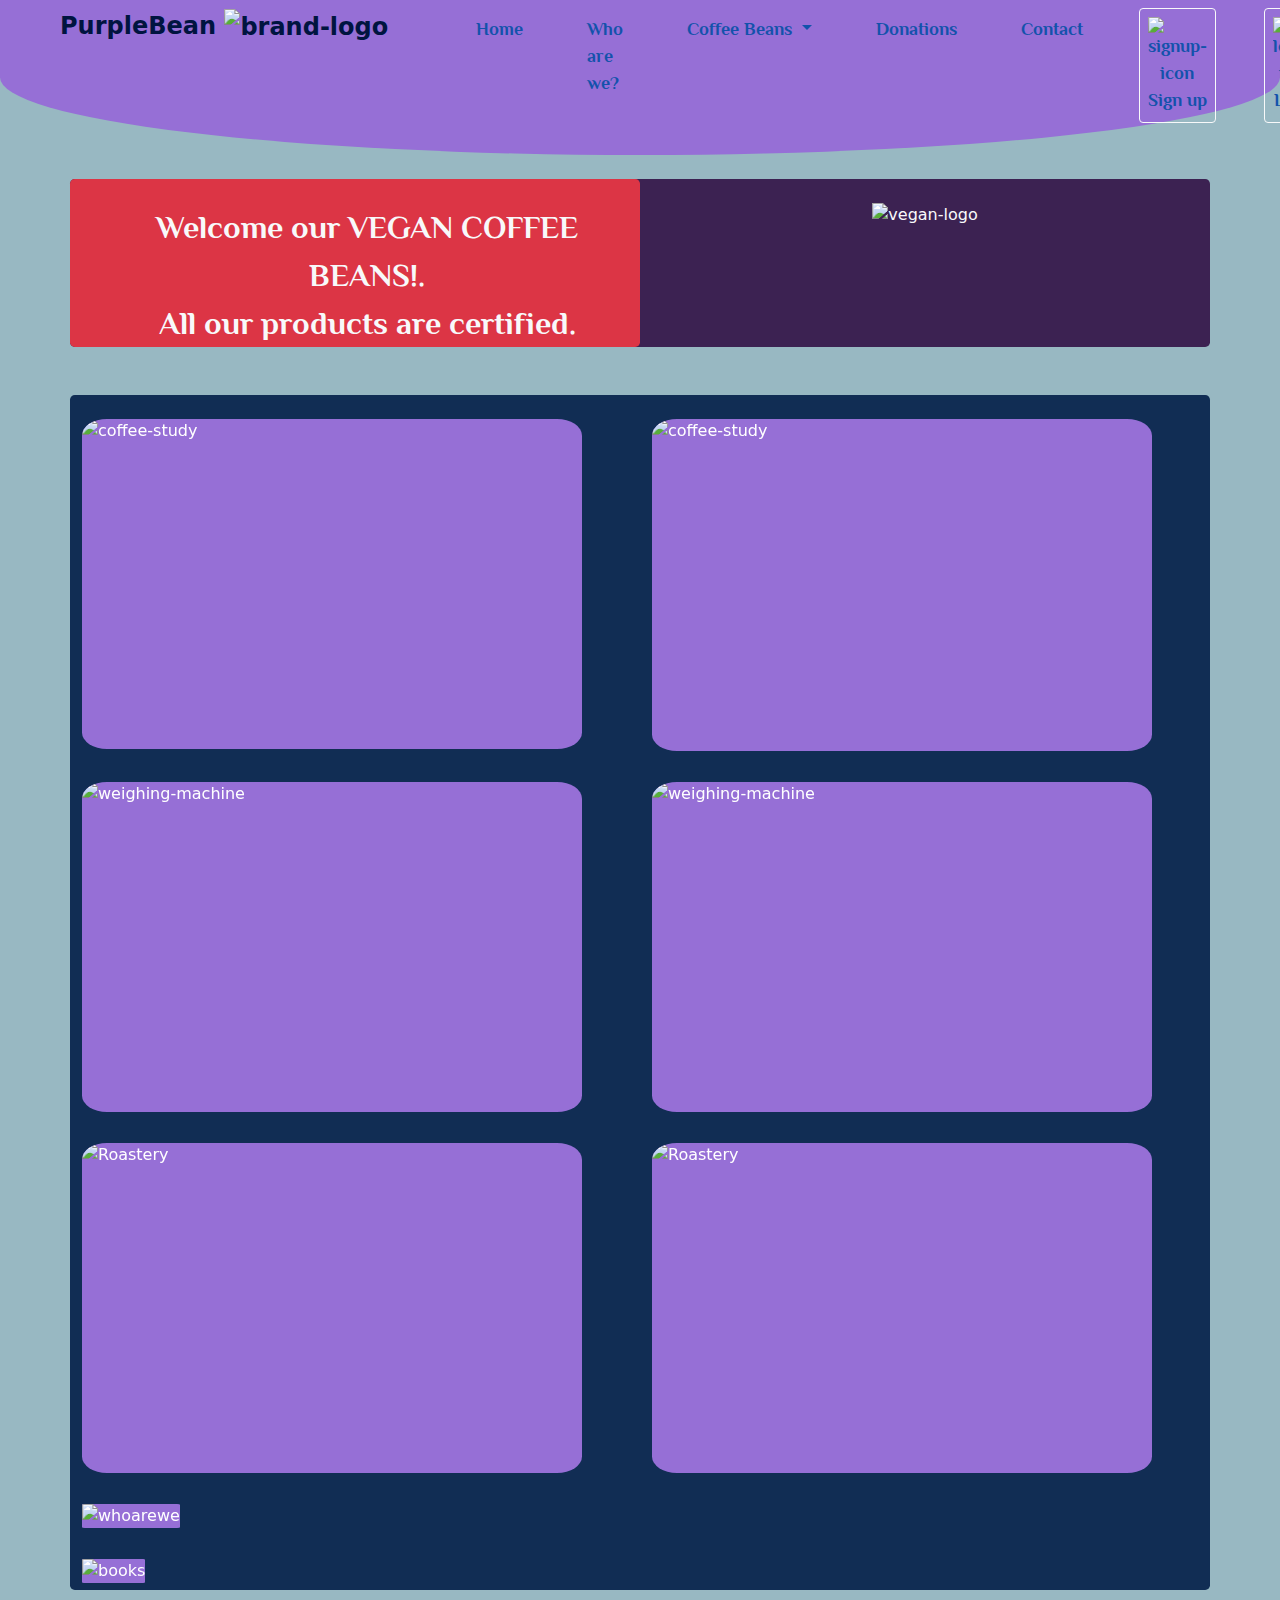
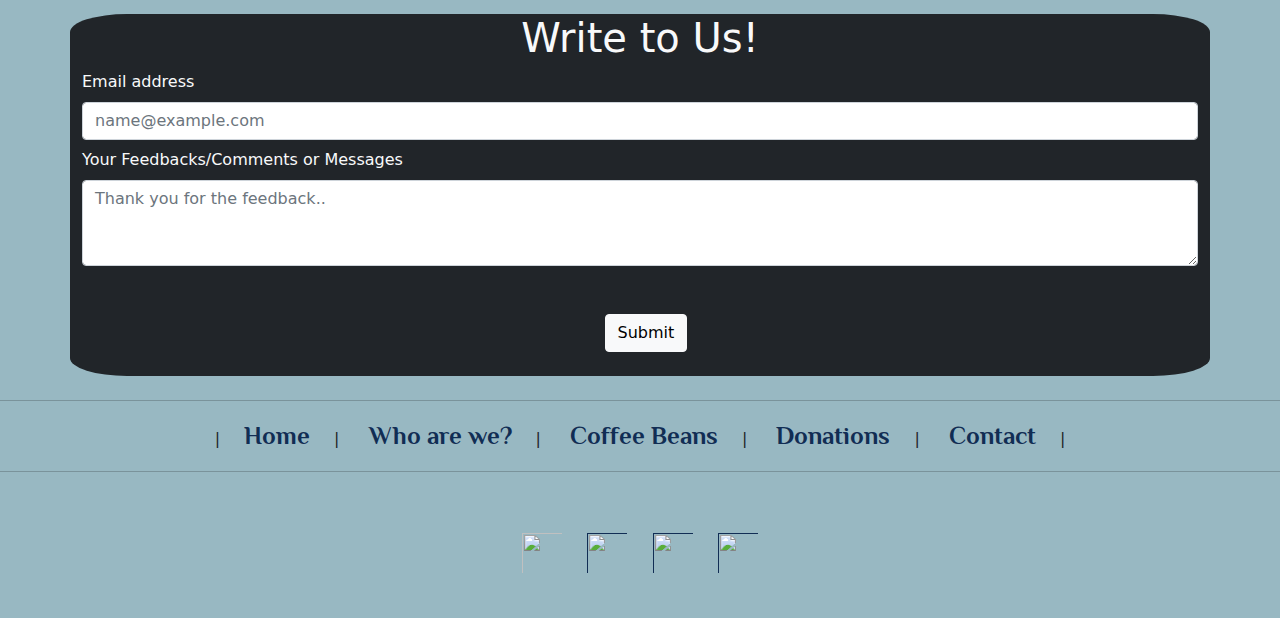
==== commit 84e68c8d: "New update for sign up and sign in" ====
--- a/index.html
+++ b/index.html
@@ -6,7 +6,7 @@
       <meta name="viewport" content="width=device-width, initial-scale=1.0">
         <title>PurpleBean: Buy Daily Roasted Coffee!</title>
           <link rel="stylesheet" href="bootstrap.css" />
-          <link rel="stylesheet" href="style.css" />
+          <link rel="stylesheet" href="css/style.css" />
           <link rel="preconnect" href="https://fonts.googleapis.com">
           <link rel="preconnect" href="https://fonts.gstatic.com" crossorigin>
           <link href="https://fonts.googleapis.com/css2?family=Philosopher:ital@1&display=swap" rel="stylesheet">
@@ -35,9 +35,9 @@
         </button>
         <div class="collapse navbar-collapse" id="navbarSupportedContent">
           <ul class="navbar-nav mx-auto mb-4 ">
-            <li class="nav-item me-5">
-              <li class="nav-item me-5">
-                <a class="navbar-brand me-2" href="#home">
+            <li class="nav-item me-lg-5">
+              <li class="nav-item me-lg-5">
+                <a class="navbar-brand me-lg-5" href="#home">
                 PurpleBean
                 <img 
                 src="https://cdn2.iconfinder.com/data/icons/barista/256/barista-icons_coffeepot-128.png" 
@@ -47,21 +47,21 @@
             </li>
             <li>
               <a 
-              class="nav-link active me-5" 
+              class="nav-link active me-lg-5" 
               aria-current="page" 
               href="#home"
               >
               Home
             </a>
             </li>
-            <li class="nav-item me-5">
+            <li class="nav-item me-lg-5">
               <a class="nav-link" 
               href="#whoarewe"
               >
               Who are we?
             </a>
             </li>
-            <li class="nav-item me-5 dropdown">
+            <li class="nav-item me-lg-5 dropdown">
               <a 
               class="nav-link dropdown-toggle" 
               href="#" id="navbarDropdown" 
@@ -70,17 +70,17 @@
               aria-expanded="false">
                 Coffee Beans
               </a>
-              <ul class="dropdown-menu" aria-labelledby="navbarDropdown">
+              <ul class="dropdown-menu text-sm-center align-self-sm-center" aria-labelledby="navbarDropdown">
                 <li><a class="dropdown-item" href="#content1">ETHIOPIA</a></li>
                 <li><a class="dropdown-item" href="#content2">GUATEMALA</a></li>
                 <li><a class="dropdown-item" href="#content3">VENEZUELA</a></li>
                 <li><a class="dropdown-item" href="#content4">COLOMBIA</a></li>
               </ul>
             </li>
-            <li class="nav-item me-5">
+            <li class="nav-item me-lg-5">
               <a class="nav-link" href="#donations" tabindex="-1" aria-disabled="true">Donations</a>
             </li>
-            <li class="nav-item me-5">
+            <li class="nav-item me-lg-5">
               <a 
               class="nav-link" 
               href="#exampleFormControlInput1" 
@@ -88,33 +88,31 @@
               aria-disabled="true"
               >Contact</a>
             </li>
-              <li class="nav-item me-5 personal ms-4">
+              <li class="nav-item me-lg-5 personal align-self-center">
                 <button 
-                href="#" 
-                class="nav-link btn btn-outline-light"
+                onclick="window.open('sign-up.html','_blank')"
+                class="nav-link btn p-2 p-lg-2 btn-outline-light"
                  tabindex="-1" 
                  aria-disabled="true"
                  ><img 
                  src="https://cdn0.iconfinder.com/data/icons/users-android-l-lollipop-icon-pack/24/add_user-512.png" 
                  alt="signup-icon" 
                  class="signup"
-                 > <br />
-                  Sign Up
+                 ><br />Sign up 
               </button>
                 </li>
-              <li class="nav-item me-5 personal">
+              <li class="nav-item me-lg-5 personal align-self-center">
                 <button 
-                href="#" 
-                class="nav-link btn btn-outline-light"
+                onclick="window.open('login.html','_blank')"
+                class="nav-link btn btn-outline-light p-3 p-lg-2"
                  tabindex="-1" 
                  aria-disabled="true"
-                 >
+                 > 
                  <img 
                  src="https://cdn0.iconfinder.com/data/icons/users-android-l-lollipop-icon-pack/24/user-512.png" 
                  alt="login-icon" 
                  class="login"
-                 > <br />
-                  Login
+                 ><br>Login
                 </button>
               </li>
           </ul>
@@ -129,11 +127,11 @@
             All our products are certified.
           </p>
         </div>
-        <div class="col text-center m-auto mb-4 mt-3">
+        <div class="col text-center m-auto mb-4 mt-3 ">
           <img 
             src="https://cdn.shortpixel.ai/spai4/w_300+q_lossless+ret_img+to_webp/https://www.v-label.eu/wp-content/uploads/2017/09/vegan_preview.png" 
             alt="vegan-logo"  
-            class="veganlogo ms-2 mt-2 mb-2" /> 
+            class="veganlogo m-2" /> 
         </div>
         
       </div>
@@ -145,7 +143,7 @@
 
             <!-- Content1  Espresso -->
             <div class="row">
-            <div class="col firstContent mt-4" id="content1">
+            <div class="col firstContent mt-4 " id="content1">
               <figure 
               class="content1 imghvr-zoom-out-flip-horiz"
               >
@@ -166,13 +164,13 @@
                     <button 
                     type="button"
                     class="btn btn-dark"
-                    >SHOP NOW
+                    >Add to Cart
                   </button><br /><br />250gr Espresso!</h3>
                 </figcaption>
               </figure>
             </div>
 
-            <!-- Content2 Filter Coffee -->
+            <!-- Content2  -->
             <div class="col secondContent mt-4"
             id="content2">
               <figure 
@@ -194,7 +192,7 @@
                   <h3 class="text-center"><button
                     type="button"
                     class="btn btn-dark"
-                    >SHOP NOW
+                    >Add to Cart
                   </button> <br />250gr Filter Coffee!</u></h3>
                 </figcaption>
               </figure>
@@ -223,7 +221,7 @@
                       <h3 class="text-center"><button 
                         type="button"
                         class="btn btn-dark"
-                        >SHOP NOW
+                        >Add to Cart
                       </button><br />250gr Filter Coffee!</u></h3>
                   </figcaption>
                 </figure>
@@ -249,7 +247,7 @@
                       <h3 class="text-center"><button 
                         type="button"
                         class="btn btn-dark"
-                        >SHOP NOW
+                        >Add to Cart
                       </button> <br />250gr Filter Coffee!</h3>
                   </figcaption>
                 </figure>
--- a/css/style.css
+++ b/css/style.css
@@ -0,0 +1,175 @@
+@import url("https://fonts.googleapis.com/css2?family=Righteous&display=swap");
+
+.covering {
+  background-color: #966fd6;
+  border-bottom-left-radius: 50%;
+  border-bottom-right-radius: 50%;
+}
+.nav-link {
+  color: #1352ab;
+  font-weight: bold;
+  font-family: "Philosopher", sans-serif;
+  font-size: large;
+}
+.navbar-brand {
+  color: #001440;
+  font-weight: bolder;
+  font-size: x-large;
+}
+
+.dropdown-menu {
+  background-color: #b7a5d9;
+  font-weight: bolder;
+  font-size: x-large;
+  font-family: "Righteous", cursive;
+  letter-spacing: 3px;
+  text-align: center !important;
+}
+
+.nav-link:hover {
+  color: violet;
+}
+.navbar-brand:hover {
+  color: violet;
+}
+
+/*Responsive Options */
+@media (max-width: 768px) {
+  .covering {
+    border-bottom-left-radius: 0%;
+    border-bottom-right-radius: 0%;
+  }
+  .nav-item {
+    margin-top: 15px;
+    transition: all 0.9s ease;
+    text-align: center;
+  }
+  .nav-link:hover {
+    color: violet;
+  }
+  .dropdown-menu:hover {
+    font-weight: bolder;
+    text-align: center !important;
+  }
+
+  .navbar-brand:hover {
+    color: violet;
+  }
+  .nav-link {
+    text-align: center;
+  }
+  .content1 {
+    text-align: center;
+  }
+  .who1 {
+    margin: 0%;
+    padding: 0%;
+    font-size: small;
+    text-align: justify;
+  }
+  .secondhandbook {
+    height: 100px;
+    width: 100px;
+  }
+  .badge {
+    font-size: 10px;
+    transition: all 0.9s ease;
+    font-family: "Philosopher", sans-serif;
+  }
+}
+/*Responsive Options ends */
+
+.coffee-pot {
+  height: 50px;
+  width: 50px;
+}
+.coffee-toggle {
+  height: 50px;
+  width: 50px;
+}
+.content1 {
+  border-radius: 5%;
+  height: 330px;
+  width: 500px;
+  margin-bottom: 30px;
+}
+
+.content2 {
+  border-radius: 5%;
+  height: 332px;
+  width: 500px;
+}
+
+.content3 {
+  border-radius: 5%;
+  height: 330px;
+  width: 500px;
+}
+
+.content4 {
+  border-radius: 5%;
+  height: 330px;
+  width: 500px;
+}
+.tinycafe {
+  border-radius: 3%;
+}
+
+.signup {
+  height: 25px;
+  width: 25px;
+}
+.login {
+  height: 25px;
+  width: 25px;
+}
+a {
+  text-decoration: none;
+  color: #112d54;
+}
+.veganlogo {
+  height: 150px;
+  width: 150px;
+}
+
+.welcome {
+  font-size: xx-large;
+  font-family: "Philosopher", sans-serif;
+  font-weight: bolder;
+}
+
+.hei {
+  background-color: #3c2252;
+}
+.hei2 {
+  background-color: #112d54;
+}
+
+.contct {
+  border-radius: 5%;
+}
+
+.logos {
+  height: 50px;
+  width: 50px;
+  margin: 5px;
+  padding: 5px;
+  margin-bottom: 40px;
+  margin-top: 40px;
+}
+.back {
+  background-color: #98b8c2;
+}
+
+.footer-1 {
+  font-size: 25px;
+  transition: all 0.9s ease;
+  font-family: "Philosopher", sans-serif;
+  text-decoration: none;
+  font-weight: bold;
+}
+
+.footer-1:hover {
+  transition: all 0.9s ease;
+  color: red;
+}
